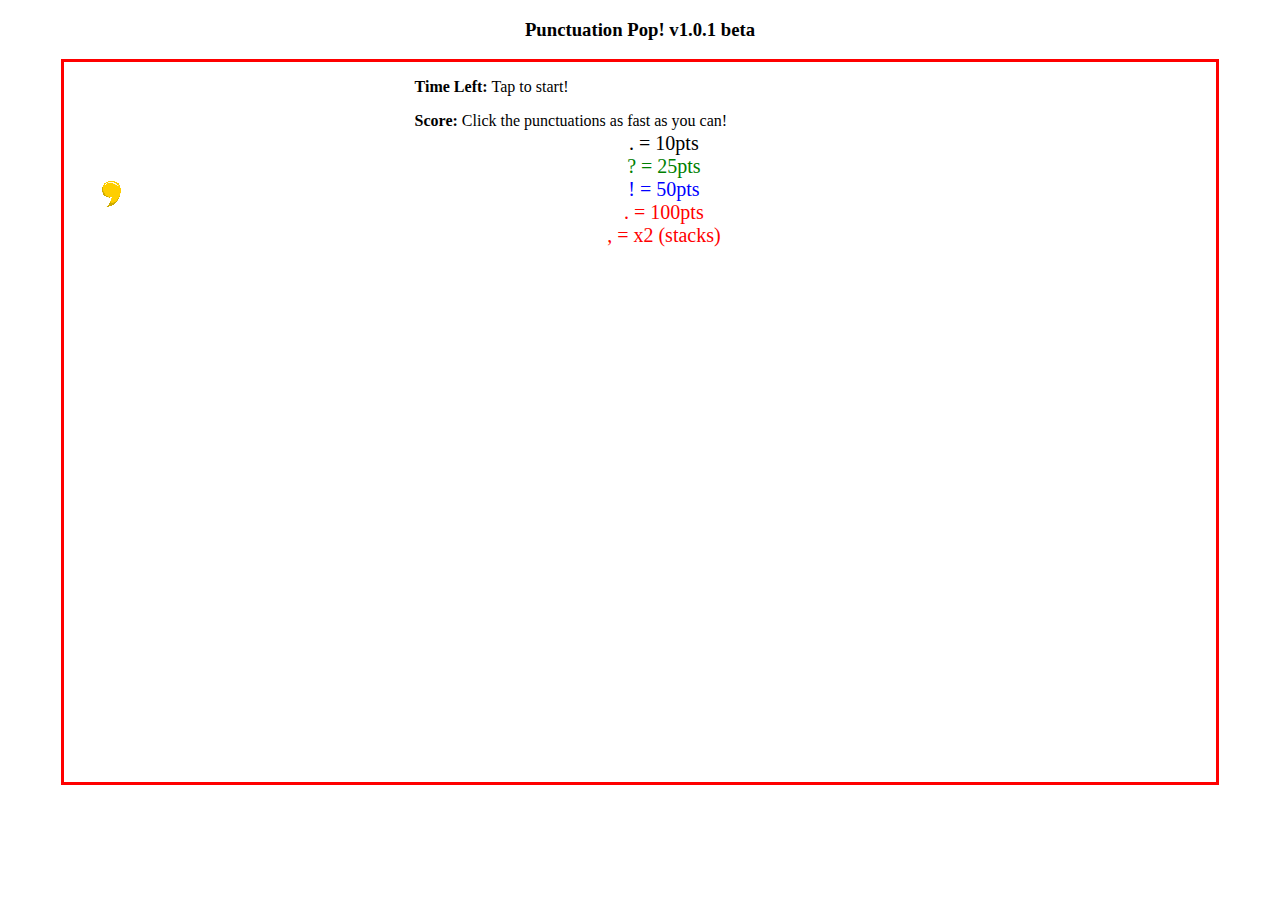
==== index.html @ 91c8f26b "beta animations" ====
<!DOCTYPE html>
	<head>
		<title>Punctiation Pop!</title>
		<meta name="viewport" content="width=device-width, intial-scale=1.0, maximum-scale=1.0, user-scalable=0"/>
		<link rel="stylesheet" href="punctuationpop.css">
	</head>
	<body>
		<h3> Punctuation Pop! v1.0.1 beta</h3>
		<div id="playarea">
			<p id="Timer"><b>Time Left: </b> Tap to start!</p>
			<p id="score"><b>Score:</b> Click the punctuations as fast as you can!</p>
			<div id="key">
				<span style="color:black;">. = 10pts</span></br>
				<span style="color:green;">? = 25pts</span></br>
				<span style="color:blue;">! = 50pts</span></br>
				<span style="color:red;">. = 100pts</span></br>
				<span style="color:red;">, = x2 (stacks)</span></br>
			</div>
		
		</div>
		<script type="application/javascript" src="punctuationpop.js">
		</script>
	</body>
</html>
---- punctuationpop.css ----
html, body, div, span{
		-webkit-user-select: none; /* Safari */
		-ms-user-select: none; /* IE 10 and IE 11 */
		user-select: none; /* Standard syntax */
	}
	h3 {
		text-align:center;
	}
	.button {
		background-color: transparent; 
		border-radius: 50em;
		vertical-align:middle;
		position:absolute;
		font-size: 24vh;
		line-height: 15vh;
		
	}
	.button:hover{
		cursor: pointer;
		/*background-color:rgba(255, 0, 0, 0.3);*/
	}
	.period{
		color: black;
		padding: 0px 3vw 6vh 3vw;
		z-index: 1;
	}
	.question{
		color: green;
		z-index: 2;
		padding: 0px 2vw;
	}
	.exclamation{
		color: blue;
		z-index: 3;
		padding: 0px 2vw;
	}
	.interro {
		color: red;
		z-index: 4;
		padding: 0px;
	}
	.clicked{
		z-index:0;
		padding: 0px;
		font-size: 20vh;
	}
	#enabled {
		transition-duration: 0.4s;
		visibility:visible;
	}
	#disabled{
		
		background-color: transparent;
		visibility:hidden;
	}
	#disabled:hover{
		background-color: transparent;
		cursor: default;
	}
	#playarea {
		
		margin: auto;
		padding:0px;
		border-color: red;
		width: 90vw;
		height:80vh;
		border-style:solid;
		position: relative;
		
	}
	.started {
		transition-duration: 0.4s;
	}
	#Timer.started, #score.started{ /*timer and score start*/
			left:1%;
		}
	#key.started{
		top: 10px;
		right: 1%;
	}
	#Timer, #score { /*timer and score*/
		
		display:block;
		padding: 0px 0px 0px 5px;
		position: relative;
	}
	#key {
		display:inline-block;
		top: 70px;
		position: absolute;
		font-size: 20px;
		text-align: center;
	}
	
	
	
	
	@media (min-width:320px)  { /* smartphones, iPhone, portrait 480x320 phones */ 
		.button {
			font-size: 15vh;
		}
		#Timer, #score { /*timer and score*/
			left:0%;
		}
		#key {
			top: 70px;
			right: 35%;
		}
		
	}
	@media (min-width:481px)  { /* portrait e-readers (Nook/Kindle), smaller tablets @ 600 or @ 640 wide. */ 
	#Timer, #score { /*timer and score*/
			left:16%;
			
		}
		#key {
			
			top: 70px;
			right: 40%;
			
		}
		
	}
	@media (min-width:641px)  { /* portrait tablets, portrait iPad, landscape e-readers, landscape 800x480 or 854x480 phones */ 
	
		
		#Timer, #score { /*timer and score*/
			left:30%;
			
		}
		#key {
			
			top: 70px;
			right: 43%;
			
		}
		
	}
	@media (min-width:961px)  { /* tablet, landscape iPad, lo-res laptops ands desktops */ }
	@media (min-width:1025px) { /* big landscape tablets, laptops, and desktops */ }
	@media (min-width:1281px) { /* hi-res laptops and desktops */ 
		#Timer, #score { /*timer and score*/
			left:40%;
			
		}
		#key {
			top: 70px;
			right: 48%;
			
		}
	
	}
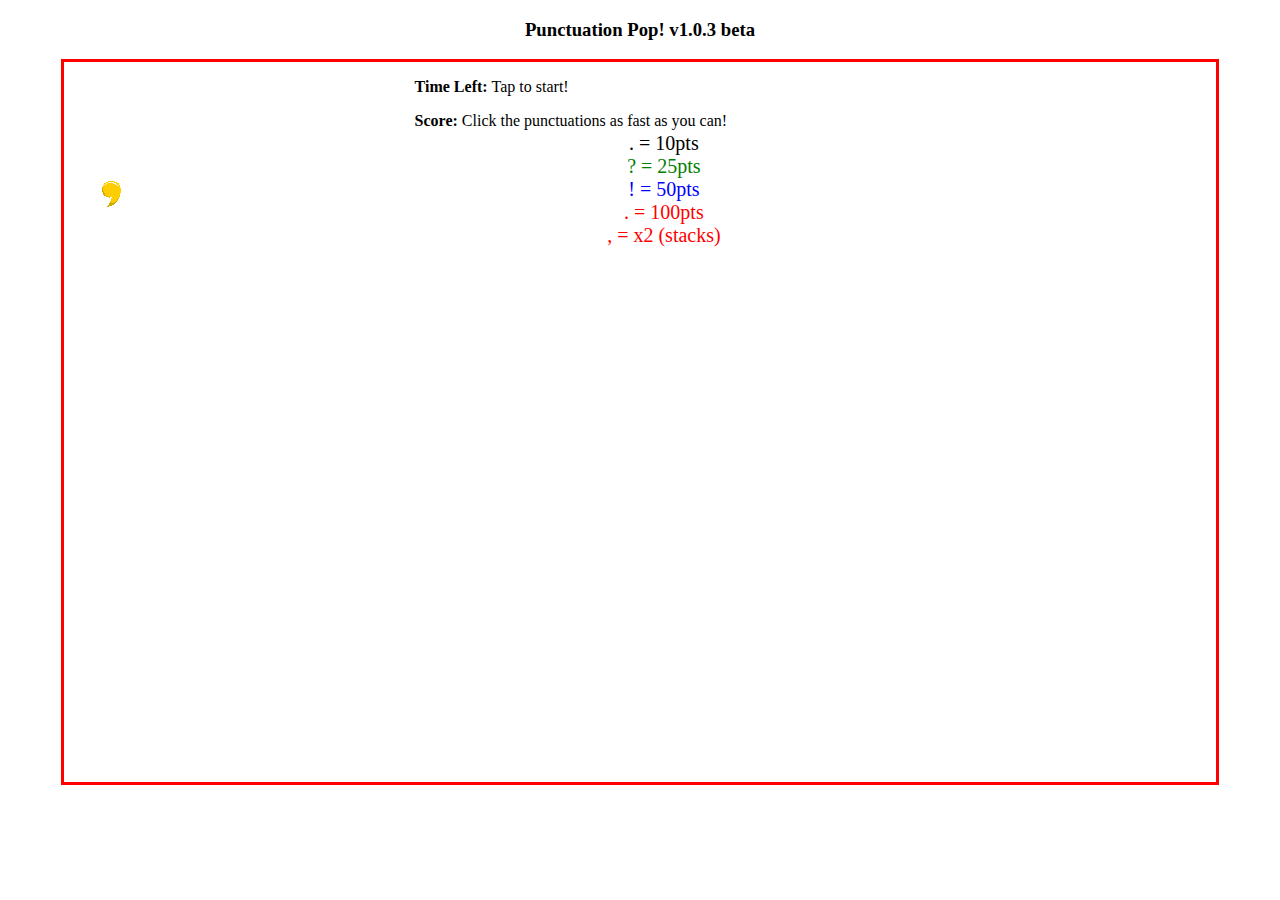
==== commit 18f3b8f3: "fixed header" ====
--- a/index.html
+++ b/index.html
@@ -5,7 +5,7 @@
 		<link rel="stylesheet" href="punctuationpop.css">
 	</head>
 	<body>
-		<h3> Punctuation Pop! v1.0.1 beta</h3>
+		<h3> Punctuation Pop! v1.0.3 beta</h3>
 		<div id="playarea">
 			<p id="Timer"><b>Time Left: </b> Tap to start!</p>
 			<p id="score"><b>Score:</b> Click the punctuations as fast as you can!</p>
--- a/punctuationpop.css
+++ b/punctuationpop.css
@@ -1,5 +1,5 @@
 
-
+/*WORK DAMN YOU*/
 	html, body, div, span{
 		-webkit-user-select: none; /* Safari */
 		-ms-user-select: none; /* IE 10 and IE 11 */
@@ -10,11 +10,7 @@
 	}
 	.button {
 		background-color: transparent; 
-		border-radius: 50em;
-		vertical-align:middle;
 		position:absolute;
-		font-size: 24vh;
-		line-height: 15vh;
 		
 	}
 	.button:hover{
@@ -23,28 +19,23 @@
 	}
 	.period{
 		color: black;
-		padding: 0px 3vw 6vh 3vw;
 		z-index: 1;
 	}
 	.question{
 		color: green;
 		z-index: 2;
-		padding: 0px 2vw;
 	}
 	.exclamation{
 		color: blue;
 		z-index: 3;
-		padding: 0px 2vw;
 	}
 	.interro {
 		color: red;
 		z-index: 4;
-		padding: 0px;
 	}
 	.clicked{
 		z-index:0;
 		padding: 0px;
-		font-size: 20vh;
 	}
 	#enabled {
 		transition-duration: 0.4s;
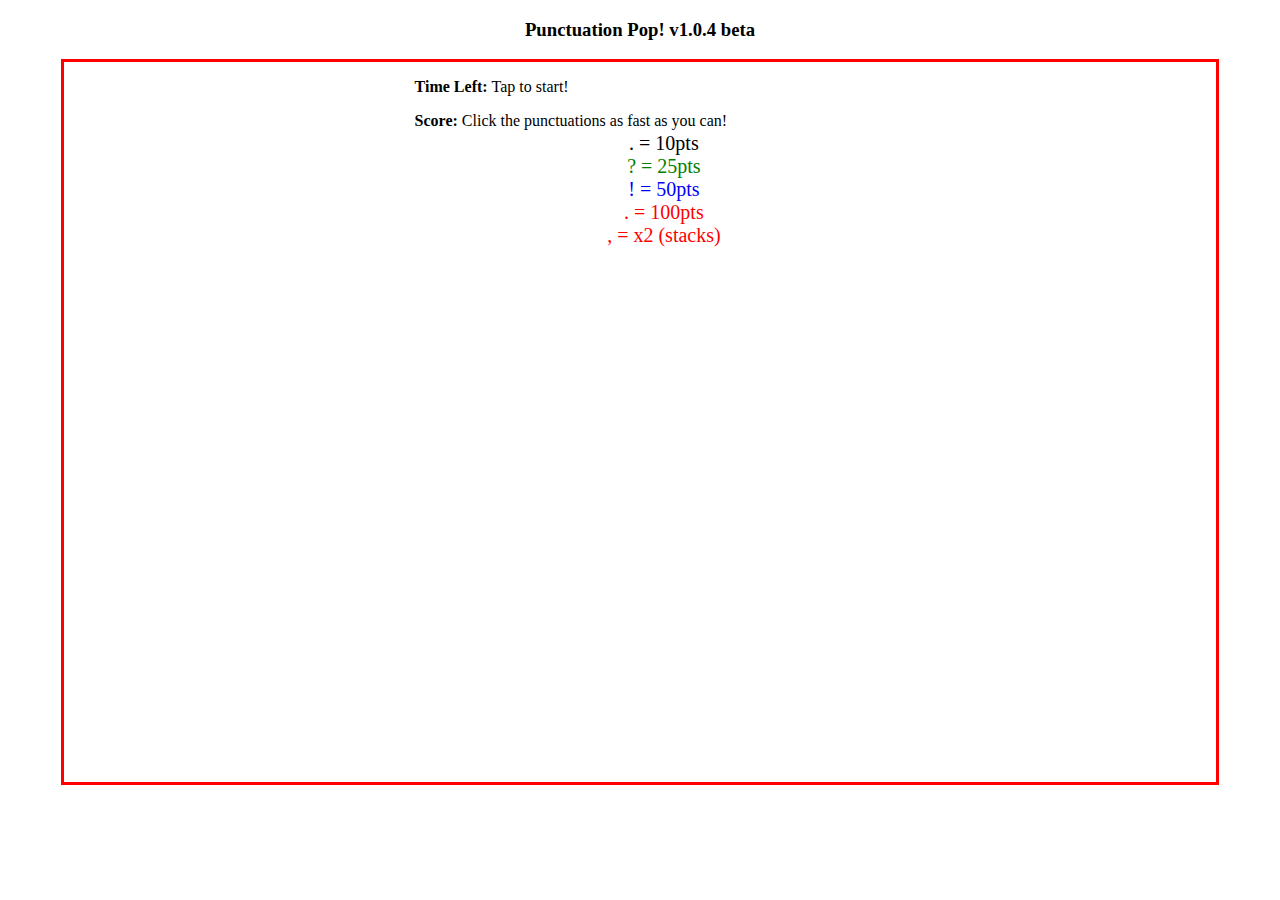
==== commit ebef39cf: "1.0.4" ====
--- a/index.html
+++ b/index.html
@@ -1,11 +1,12 @@
 <!DOCTYPE html>
 	<head>
 		<title>Punctiation Pop!</title>
-		<meta name="viewport" content="width=device-width, intial-scale=1.0, maximum-scale=1.0, user-scalable=0"/>
+		<meta name="viewport" content="width=device-width, initial-scale=1.0, maximum-scale=1.0, user-scalable=0" />
+		<meta name="referrer" content="no-referrer-when-downgrade" />
 		<link rel="stylesheet" href="punctuationpop.css">
 	</head>
 	<body>
-		<h3> Punctuation Pop! v1.0.3 beta</h3>
+		<h3> Punctuation Pop! v1.0.4 beta</h3>
 		<div id="playarea">
 			<p id="Timer"><b>Time Left: </b> Tap to start!</p>
 			<p id="score"><b>Score:</b> Click the punctuations as fast as you can!</p>
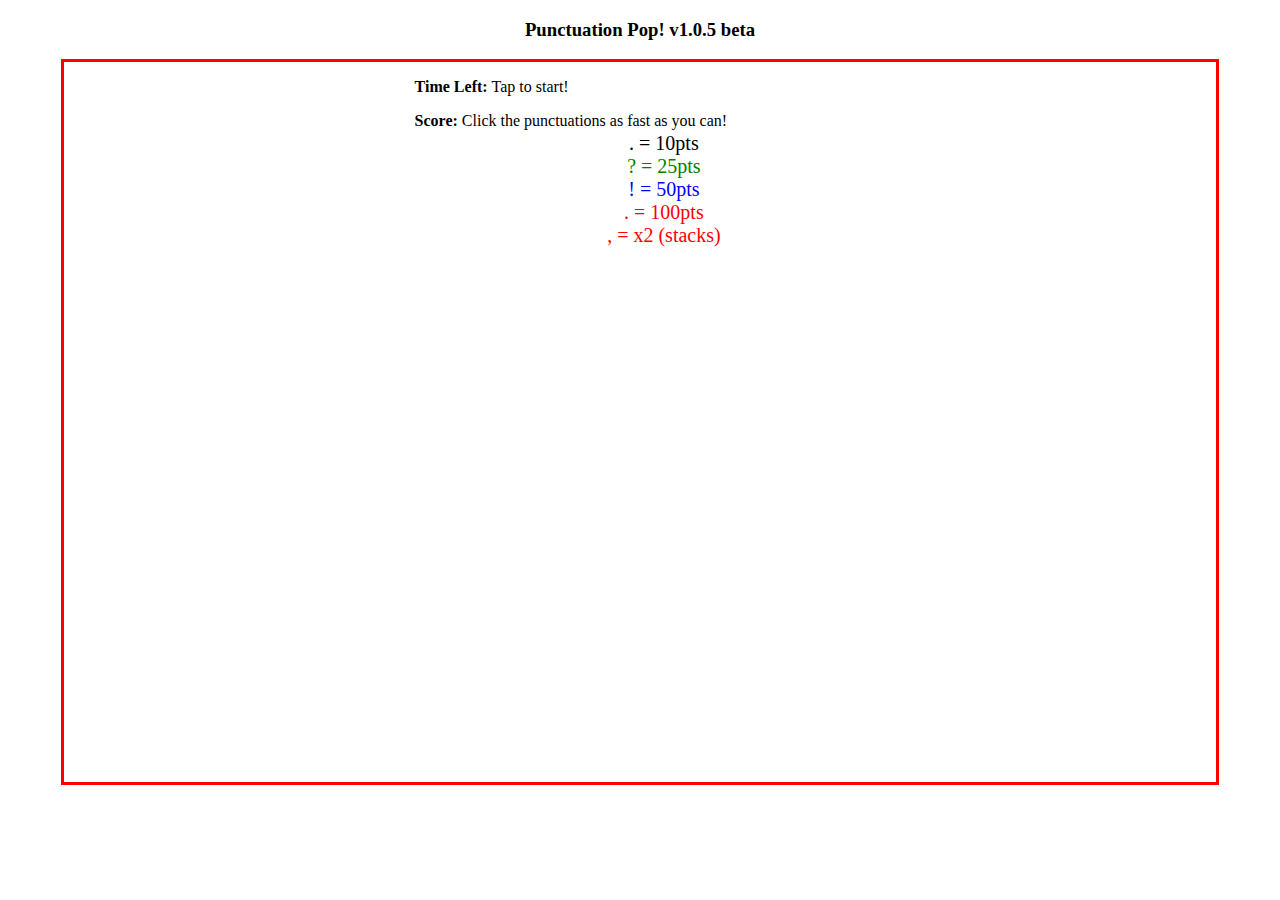
==== commit 8d6f49e6: "updated filenames" ====
--- a/index.html
+++ b/index.html
@@ -6,7 +6,7 @@
 		<link rel="stylesheet" href="punctuationpop.css">
 	</head>
 	<body>
-		<h3> Punctuation Pop! v1.0.4 beta</h3>
+		<h3> Punctuation Pop! v1.0.5 beta</h3>
 		<div id="playarea">
 			<p id="Timer"><b>Time Left: </b> Tap to start!</p>
 			<p id="score"><b>Score:</b> Click the punctuations as fast as you can!</p>
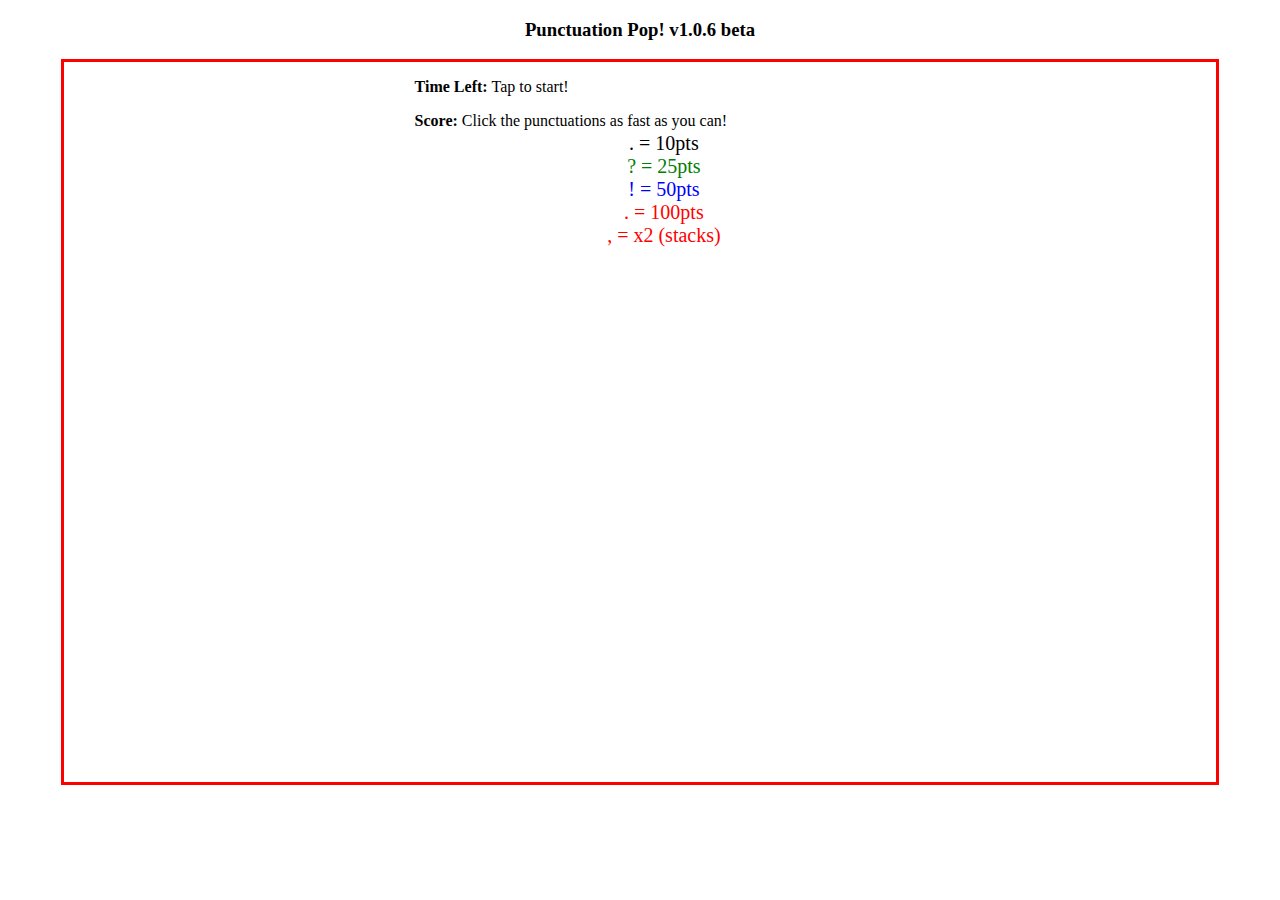
==== commit d86931c5: "1.0.6" ====
--- a/index.html
+++ b/index.html
@@ -6,7 +6,7 @@
 		<link rel="stylesheet" href="punctuationpop.css">
 	</head>
 	<body>
-		<h3> Punctuation Pop! v1.0.5 beta</h3>
+		<h3> Punctuation Pop! v1.0.6 beta</h3>
 		<div id="playarea">
 			<p id="Timer"><b>Time Left: </b> Tap to start!</p>
 			<p id="score"><b>Score:</b> Click the punctuations as fast as you can!</p>
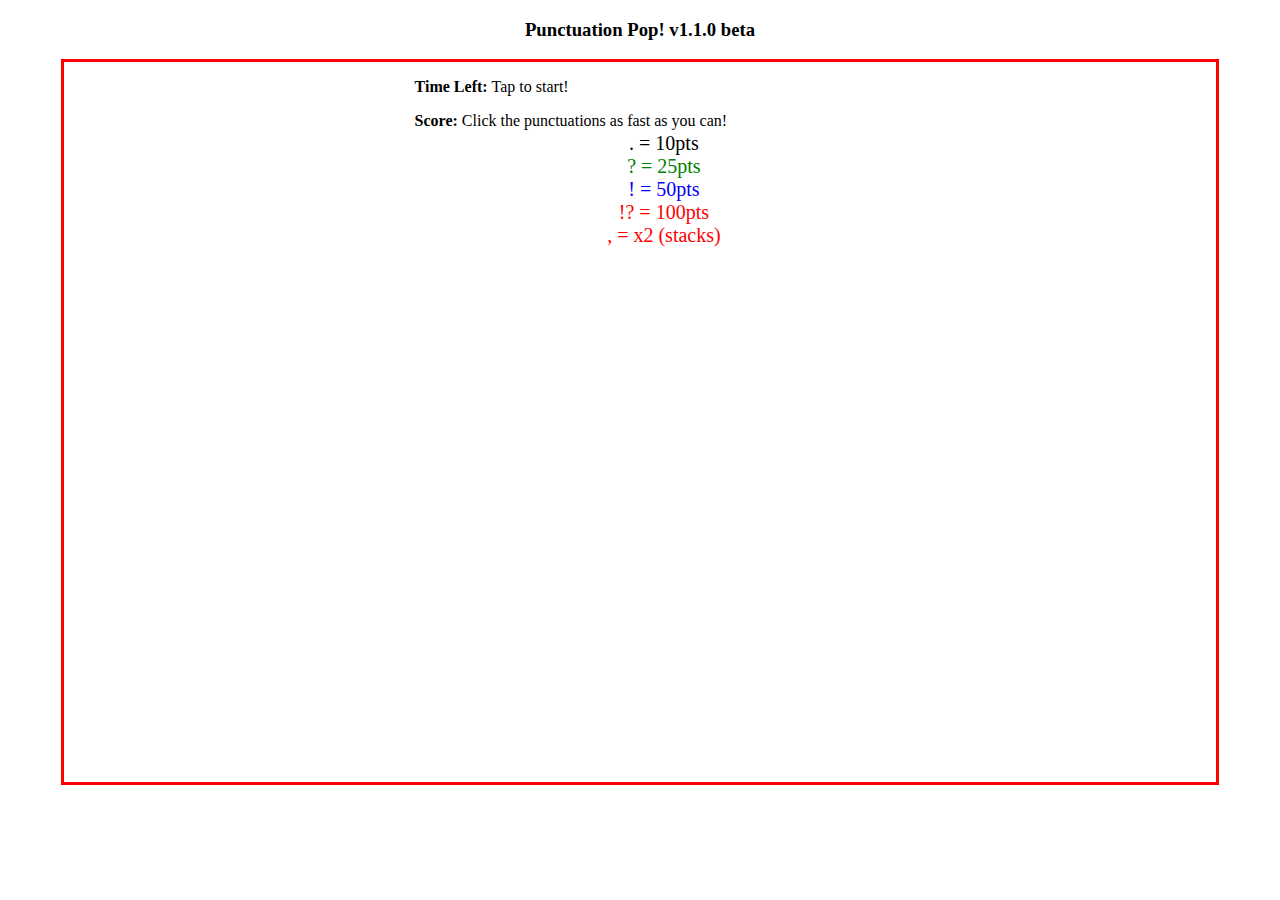
==== commit 4dd37323: "1.1.0 beta" ====
--- a/index.html
+++ b/index.html
@@ -6,7 +6,7 @@
 		<link rel="stylesheet" href="punctuationpop.css">
 	</head>
 	<body>
-		<h3> Punctuation Pop! v1.0.6 beta</h3>
+		<h3> Punctuation Pop! v1.1.0 beta</h3>
 		<div id="playarea">
 			<p id="Timer"><b>Time Left: </b> Tap to start!</p>
 			<p id="score"><b>Score:</b> Click the punctuations as fast as you can!</p>
@@ -14,7 +14,7 @@
 				<span style="color:black;">. = 10pts</span></br>
 				<span style="color:green;">? = 25pts</span></br>
 				<span style="color:blue;">! = 50pts</span></br>
-				<span style="color:red;">. = 100pts</span></br>
+				<span style="color:red;">!? = 100pts</span></br>
 				<span style="color:red;">, = x2 (stacks)</span></br>
 			</div>
 		
--- a/punctuationpop.css
+++ b/punctuationpop.css
@@ -33,13 +33,15 @@
 		color: red;
 		z-index: 4;
 	}
-	.clicked{
+	#clicked{
 		z-index:0;
 		padding: 0px;
+		pointer-events: none;
 	}
 	#enabled {
 		transition-duration: 0.4s;
 		visibility:visible;
+		pointer-events: auto;
 	}
 	#disabled{
 		
@@ -64,19 +66,15 @@
 	.started {
 		transition-duration: 0.4s;
 	}
-	#Timer.started, #score.started{ /*timer and score start*/
-			left:1%;
-		}
-	#key.started{
-		top: 10px;
-		right: 1%;
-	}
 	#Timer, #score { /*timer and score*/
 		
 		display:block;
 		padding: 0px 0px 0px 5px;
 		position: relative;
 	}
+	#Timer.started, #score.started{ /*timer and score start*/
+			left:1%;
+		}
 	#key {
 		display:inline-block;
 		top: 70px;
@@ -84,6 +82,12 @@
 		font-size: 20px;
 		text-align: center;
 	}
+	#key.started{
+		top: 10px;
+		right: 1%;
+	}
+	
+	
 	
 	
 	
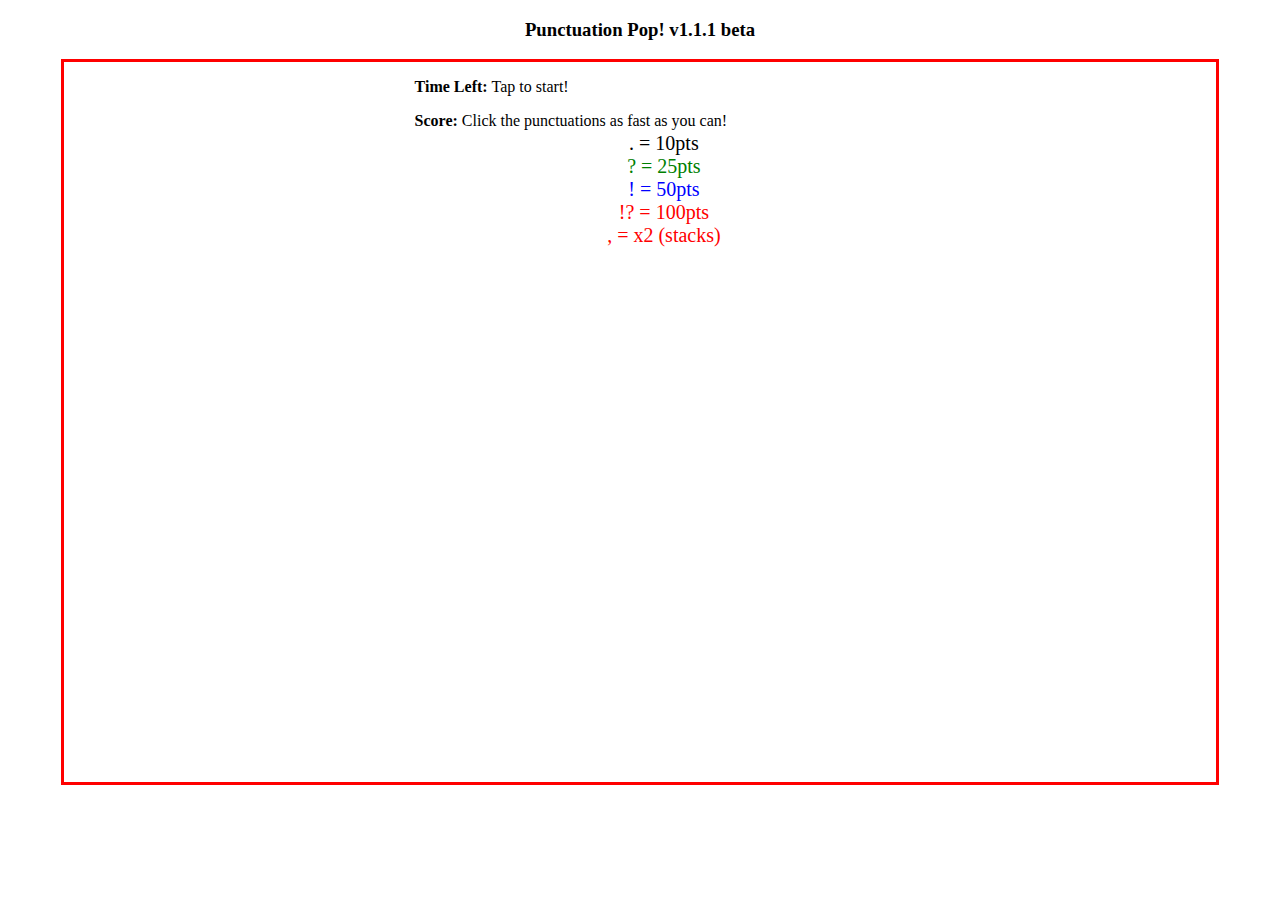
==== commit 1164329d: "1.1.1 beta" ====
--- a/index.html
+++ b/index.html
@@ -6,7 +6,7 @@
 		<link rel="stylesheet" href="punctuationpop.css">
 	</head>
 	<body>
-		<h3> Punctuation Pop! v1.1.0 beta</h3>
+		<h3> Punctuation Pop! v1.1.1 beta</h3>
 		<div id="playarea">
 			<p id="Timer"><b>Time Left: </b> Tap to start!</p>
 			<p id="score"><b>Score:</b> Click the punctuations as fast as you can!</p>
--- a/punctuationpop.css
+++ b/punctuationpop.css
@@ -1,5 +1,4 @@
 
-/*WORK DAMN YOU*/
 	html, body, div, span{
 		-webkit-user-select: none; /* Safari */
 		-ms-user-select: none; /* IE 10 and IE 11 */
